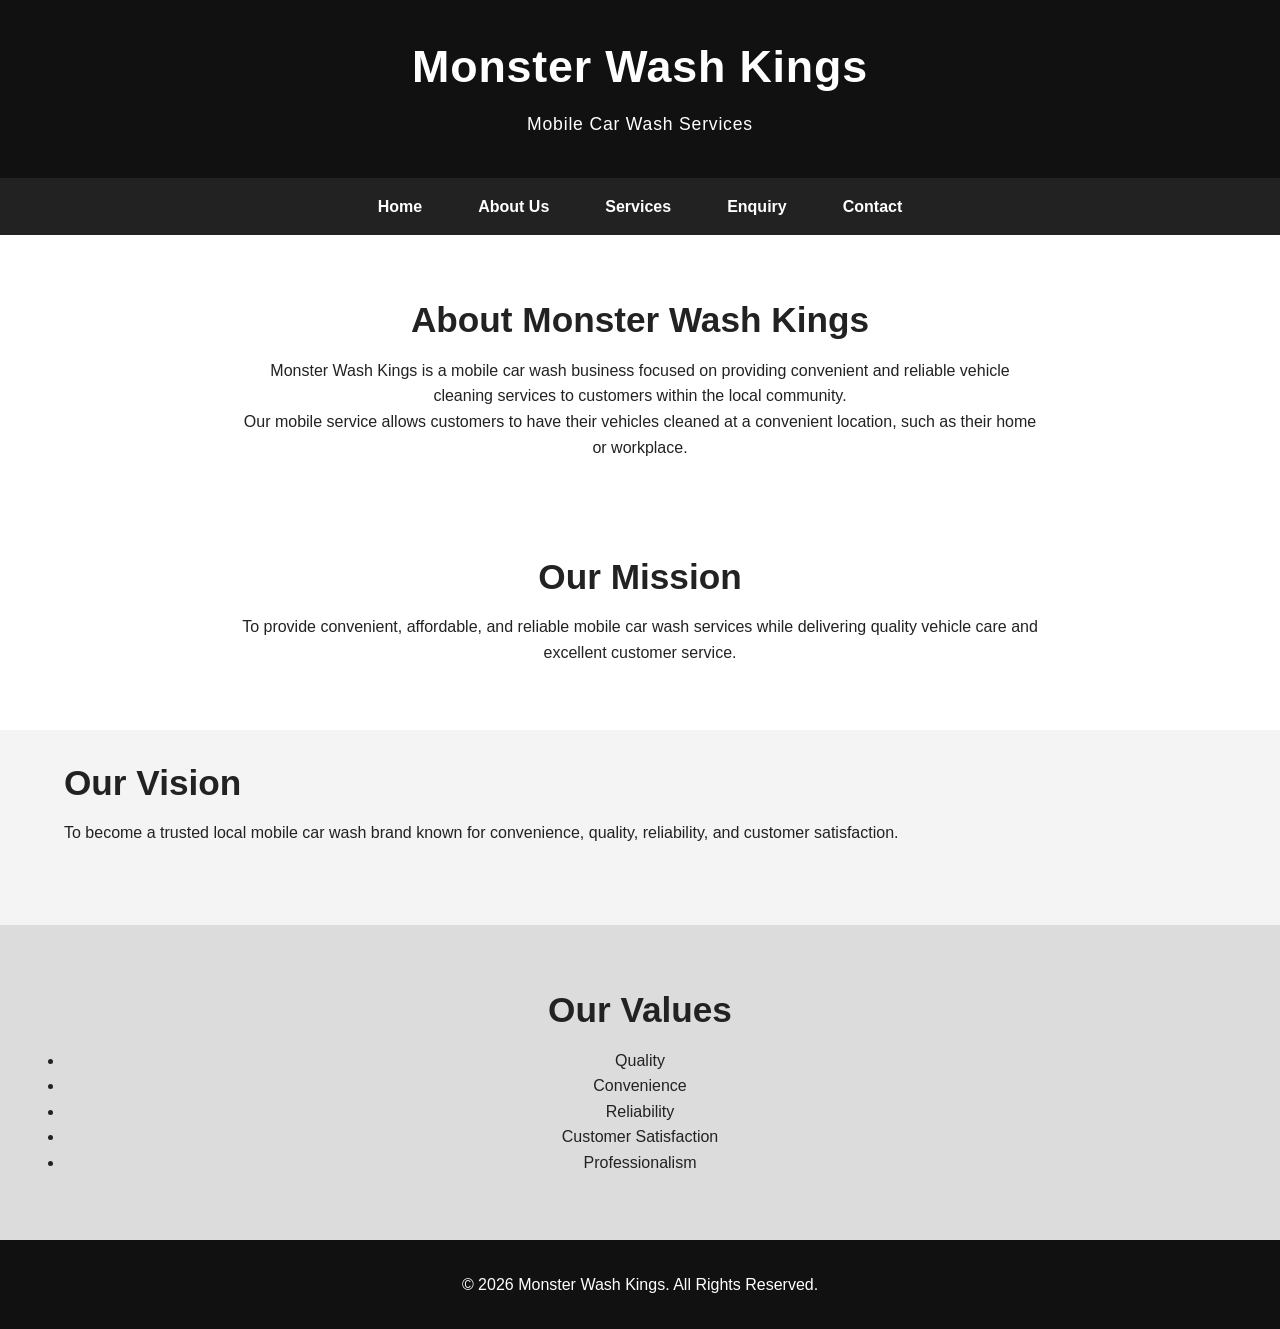
==== About.html @ 927d4aad "Complete Part 2 styling and responsive design" ====
<!DOCTYPE html>
<html lang="en">

<head>
    <meta charset="UTF-8">
    <meta name="viewport" content="width=device-width, initial-scale=1.0">

    <title>About Us | Monster Wash Kings</title>
    <link rel="stylesheet" href="css/style.css">
</head>

<body>

    <header class="site-header">
        <div class="container">
            <h1>Monster Wash Kings</h1>
            <p>Mobile Car Wash Services</p>
        </div>
    </header>


    <nav class="main-nav">
        <div class="container nav-container">
            <a href="Index.html">Home</a>
            <a href="About.html">About Us</a>
            <a href="Services.html">Services</a>
            <a href="Enquiry.html">Enquiry</a>
            <a href="Contact.html">Contact</a>
        </div>
    </nav>


    <main>

        <section class="page-intro">
            <div class="container">

                <h2>About Monster Wash Kings</h2>

                <p>
                    Monster Wash Kings is a mobile car wash business
                    focused on providing convenient and reliable vehicle
                    cleaning services to customers within the local community.
                </p>

                <p>
                    Our mobile service allows customers to have their
                    vehicles cleaned at a convenient location, such as
                    their home or workplace.
                </p>

            </div>
        </section>


        <section class="intro">
            <div class="container">

                <h2>Our Mission</h2>

                <p>
                    To provide convenient, affordable, and reliable mobile
                    car wash services while delivering quality vehicle care
                    and excellent customer service.
                </p>

            </div>
        </section>


        <section class="services-section">
            <div class="container">

                <h2>Our Vision</h2>

                <p>
                    To become a trusted local mobile car wash brand known
                    for convenience, quality, reliability, and customer
                    satisfaction.
                </p>

            </div>
        </section>


        <section class="booking-section">
            <div class="container">

                <h2>Our Values</h2>

                <ul>
                    <li>Quality</li>
                    <li>Convenience</li>
                    <li>Reliability</li>
                    <li>Customer Satisfaction</li>
                    <li>Professionalism</li>
                </ul>

            </div>
        </section>

    </main>


    <footer class="site-footer">
        <div class="container">
            <p>&copy; 2026 Monster Wash Kings. All Rights Reserved.</p>
        </div>
    </footer>

</body>

</html>
---- css/style.css ----
/* ========================================
   MONSTER WASH KINGS
   Part 2 - CSS Styling
   ======================================== */


/* ---------- CSS RESET ---------- */

* {
    margin: 0;
    padding: 0;
    box-sizing: border-box;
}

html {
    font-size: 16px;
    scroll-behavior: smooth;
}

body {
    font-family: Arial, Helvetica, sans-serif;
    font-size: 1rem;
    line-height: 1.6;
    background-color: #f4f4f4;
    color: #222;
}


/* ---------- GENERAL LAYOUT ---------- */

.container {
    width: 90%;
    max-width: 1200px;
    margin: 0 auto;
}


/* ---------- TYPOGRAPHY ---------- */

h1,
h2,
h3 {
    line-height: 1.2;
    margin-bottom: 1rem;
}

h1 {
    font-size: 2.8rem;
    letter-spacing: 0.05rem;
}

h2 {
    font-size: 2.2rem;
}

h3 {
    font-size: 1.3rem;
}

p {
    margin-bottom: 1rem;
}


/* ---------- HEADER ---------- */

.site-header {
    background-color: #111;
    color: #fff;
    text-align: center;
    padding: 2.5rem 0;
}

.site-header p {
    margin-bottom: 0;
    font-size: 1.1rem;
    letter-spacing: 0.05rem;
}


/* ---------- NAVIGATION ---------- */

.main-nav {
    background-color: #222;
}

.nav-container {
    display: flex;
    justify-content: center;
    align-items: center;
    gap: 1rem;
}

.main-nav a {
    color: #fff;
    text-decoration: none;
    font-weight: bold;
    padding: 1rem 1.25rem;
    transition: background-color 0.3s ease, color 0.3s ease;
}

.main-nav a:hover {
    background-color: #fff;
    color: #111;
}

.main-nav a:focus {
    outline: 2px solid #fff;
    outline-offset: -2px;
}

.main-nav a:active {
    opacity: 0.7;
}


/* ---------- HERO SECTION ---------- */

.hero {
    background-color: #dcdcdc;
    text-align: center;
    padding: 5rem 0;
}

.hero h2 {
    font-size: 2.8rem;
}

.hero p {
    max-width: 700px;
    margin: 0 auto 2rem;
    font-size: 1.2rem;
}


/* ---------- BUTTONS ---------- */

.button {
    display: inline-block;
    background-color: #111;
    color: #fff;
    text-decoration: none;
    font-weight: bold;
    padding: 0.85rem 1.5rem;
    border: 2px solid #111;
    border-radius: 5px;
    transition: background-color 0.3s ease, color 0.3s ease;
}

.button:hover {
    background-color: #fff;
    color: #111;
}

.button:focus {
    outline: 3px solid #555;
    outline-offset: 3px;
}

.button:active {
    transform: translateY(1px);
}


/* ---------- INTRODUCTION ---------- */

.intro {
    background-color: #fff;
    padding: 4rem 0;
    text-align: center;
}

.intro p {
    max-width: 800px;
    margin: 0 auto;
}


/* ---------- SERVICES ---------- */

.services-preview {
    padding: 4rem 0;
    text-align: center;
}

.service-list {
    display: grid;
    grid-template-columns: repeat(4, 1fr);
    gap: 1.5rem;
    margin: 2rem 0;
}

.service-card {
    background-color: #fff;
    padding: 2rem 1.5rem;
    border: 1px solid #ddd;
    border-radius: 8px;
    box-shadow: 0 3px 10px rgba(0, 0, 0, 0.1);
    transition: transform 0.3s ease, box-shadow 0.3s ease;
}

.service-card:hover {
    transform: translateY(-5px);
    box-shadow: 0 6px 15px rgba(0, 0, 0, 0.15);
}

.service-card p {
    margin-bottom: 0;
}


/* ---------- SECONDARY BUTTON ---------- */

.secondary-button {
    margin-top: 1rem;
}


/* ---------- FOOTER ---------- */

.site-footer {
    background-color: #111;
    color: #fff;
    text-align: center;
    padding: 2rem 0;
}

.site-footer p {
    margin-bottom: 0;
}
/* ---------- SERVICES PAGE ---------- */

.page-intro {
    background-color: #fff;
    padding: 4rem 0 2rem;
    text-align: center;
}

.page-intro p {
    max-width: 800px;
    margin: 0 auto;
}

.services-section {
    padding: 2rem 0 4rem;
}

.price {
    font-size: 1.3rem;
    font-weight: bold;
    margin-top: 1.5rem;
}

.booking-section {
    background-color: #dcdcdc;
    text-align: center;
    padding: 4rem 0;
}

.booking-section p {
    margin-bottom: 1.5rem;
}

/* ========================================
   TABLET RESPONSIVE DESIGN
   ======================================== */

@media (max-width: 900px) {

    h1 {
        font-size: 2.4rem;
    }

    .hero h2 {
        font-size: 2.3rem;
    }

    .service-list {
        grid-template-columns: repeat(2, 1fr);
    }

    .nav-container {
        flex-wrap: wrap;
    }
}


/* ========================================
   MOBILE RESPONSIVE DESIGN
   ======================================== */

@media (max-width: 600px) {

    html {
        font-size: 15px;
    }

    .container {
        width: 92%;
    }

    h1 {
        font-size: 2rem;
    }

    h2 {
        font-size: 1.8rem;
    }

    .site-header {
        padding: 2rem 0;
    }

    .nav-container {
        flex-direction: column;
        gap: 0;
    }

    .main-nav a {
        width: 100%;
        text-align: center;
        padding: 0.75rem;
    }

    .hero {
        padding: 3.5rem 0;
    }

    .hero h2 {
        font-size: 2rem;
    }

    .hero p {
        font-size: 1rem;
    }

    .intro,
    .services-preview {
        padding: 3rem 0;
    }

    .service-list {
        grid-template-columns: 1fr;
        gap: 1rem;
    }

    .service-card {
        padding: 1.5rem;
    }

    .button {
        width: 100%;
        text-align: center;
    }
}


/* ========================================
   SMALL MOBILE DEVICES
   ======================================== */

@media (max-width: 400px) {

    html {
        font-size: 14px;
    }

    .hero h2 {
        font-size: 1.7rem;
    }

    .site-header p {
        font-size: 1rem;
    }
}
/* ---------- ENQUIRY PAGE ---------- */

.enquiry-section {
    padding: 2rem 0 4rem;
}

.form-container {
    max-width: 700px;
    margin: 0 auto;
    background-color: #fff;
    padding: 2rem;
    border: 1px solid #ddd;
    border-radius: 8px;
    box-shadow: 0 4px 10px rgba(0, 0, 0, 0.08);
}

.form-container h2 {
    margin-bottom: 1.5rem;
    text-align: center;
}

.form-group {
    margin-bottom: 1.2rem;
}

.form-group label {
    display: block;
    margin-bottom: 0.4rem;
    font-weight: bold;
}

.form-group input,
.form-group select,
.form-group textarea {
    width: 100%;
    padding: 0.75rem;
    border: 1px solid #aaa;
    border-radius: 4px;
    font-family: inherit;
    font-size: 1rem;
}

.form-group textarea {
    resize: vertical;
}

.form-group input:focus,
.form-group select:focus,
.form-group textarea:focus {
    outline: 2px solid #555;
    border-color: #222;
}

.form-container button {
    width: 100%;
    padding: 0.8rem;
    border: none;
    border-radius: 4px;
    background-color: #111;
    color: #fff;
    font-size: 1rem;
    font-weight: bold;
    cursor: pointer;
}

.form-container button:hover,
.form-container button:focus {
    background-color: #444;
}
/* ---------- CONTACT PAGE ---------- */

.contact-section {
    padding: 2rem 0 4rem;
}

.contact-details {
    max-width: 800px;
    margin: 0 auto 2rem;
    background-color: #fff;
    padding: 2rem;
    border: 1px solid #ddd;
    border-radius: 8px;
    box-shadow: 0 4px 10px rgba(0, 0, 0, 0.08);
}

.contact-details h2 {
    margin-bottom: 1rem;
}

.contact-details h3 {
    margin-top: 1rem;
    margin-bottom: 0.3rem;
}

.contact-details p {
    margin-bottom: 0.7rem;
}
/* ---------- RESPONSIVE IMAGES ---------- */

.responsive-image {
    display: block;
    width: 100%;
    max-width: 800px;
    height: auto;
    margin: 2rem auto;
    border-radius: 8px;
}
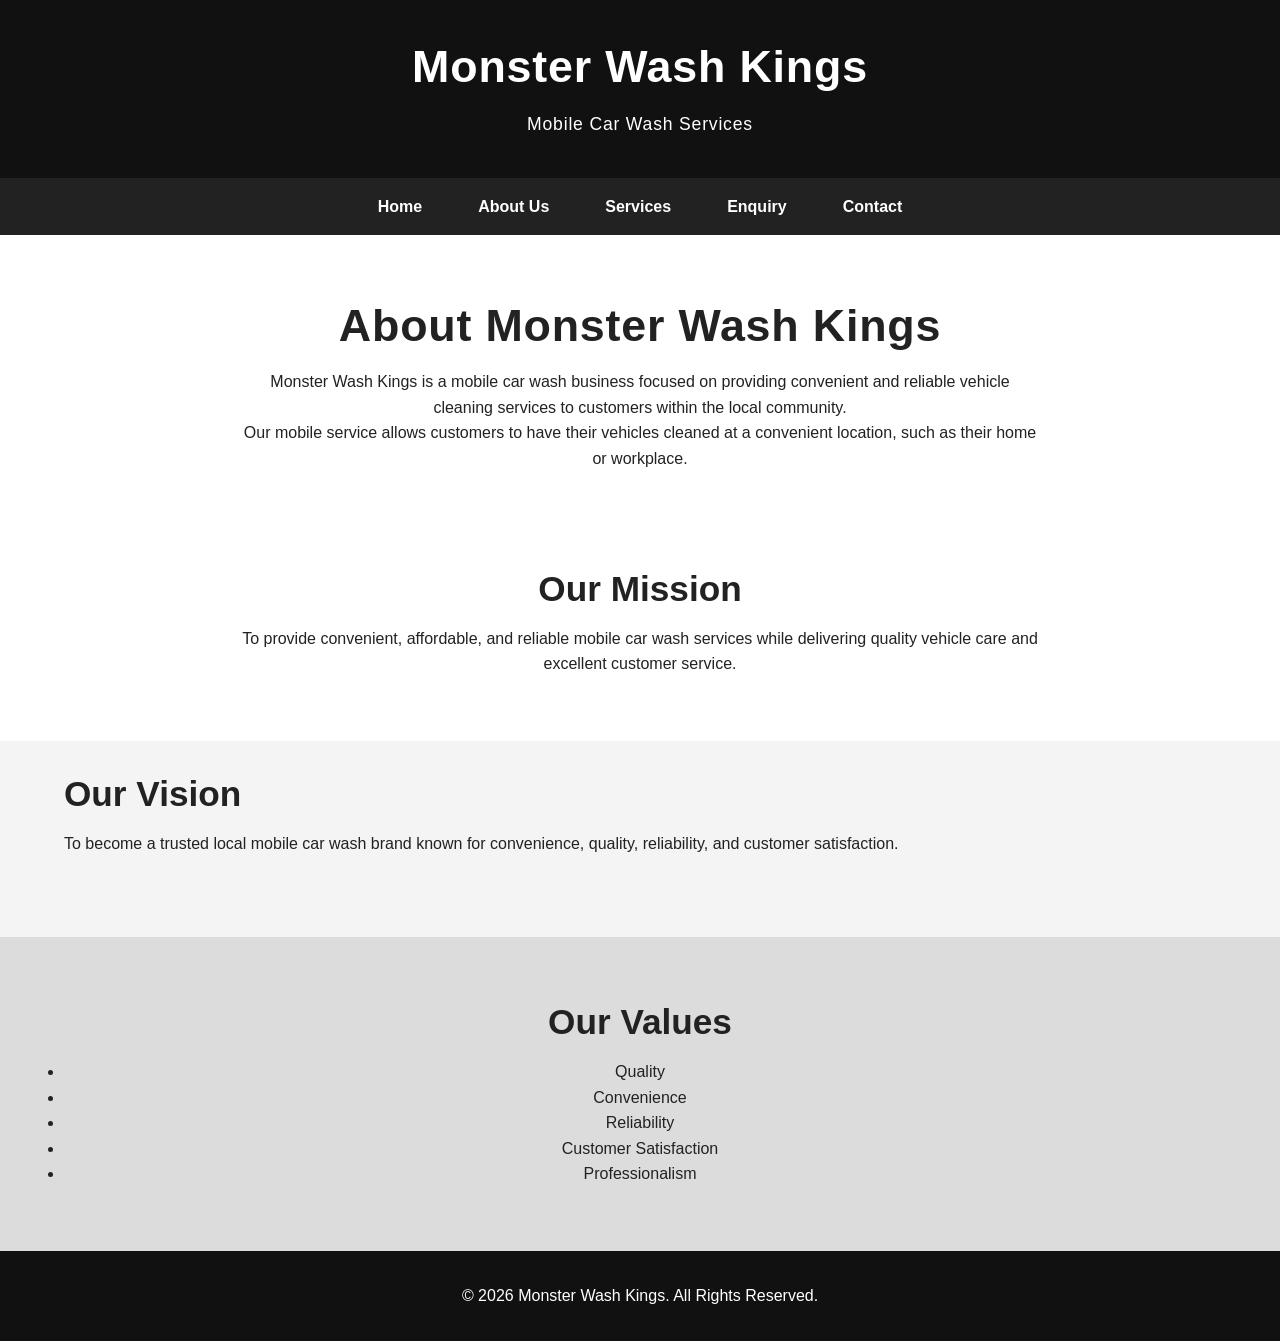
==== commit eb8e9972: "Complete Part 3 JavaScript and form functionality, update READMELive Server" ====
--- a/About.html
+++ b/About.html
@@ -5,7 +5,11 @@
     <meta charset="UTF-8">
     <meta name="viewport" content="width=device-width, initial-scale=1.0">
 
-    <title>About Us | Monster Wash Kings</title>
+    <title>About Us | Monster Wash Kings Mobile Car Wash</title>
+    <meta name="description" content="Learn about Monster Wash Kings and our approach to convenient mobile car wash services in Pretoria North.">
+
+    <meta name="robots" content="index, follow">
+
     <link rel="stylesheet" href="css/style.css">
 </head>
 
@@ -35,8 +39,7 @@
         <section class="page-intro">
             <div class="container">
 
-                <h2>About Monster Wash Kings</h2>
-
+                <h1>About Monster Wash Kings</h1>
                 <p>
                     Monster Wash Kings is a mobile car wash business
                     focused on providing convenient and reliable vehicle
@@ -107,7 +110,7 @@
             <p>&copy; 2026 Monster Wash Kings. All Rights Reserved.</p>
         </div>
     </footer>
-
+<script src="js/script.js"></script>
 </body>
 
 </html>
